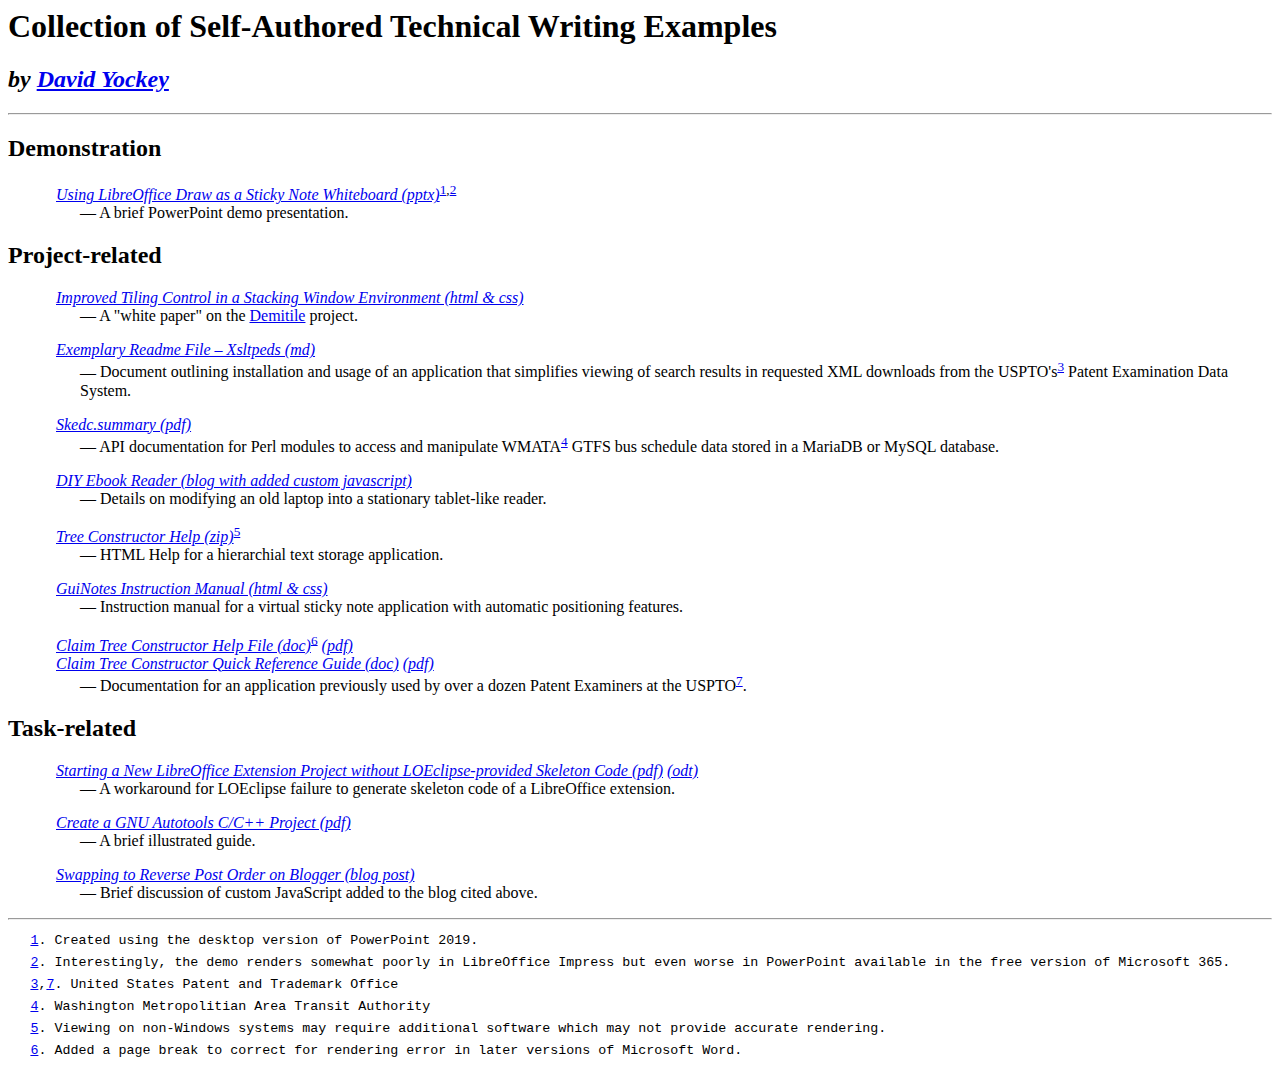
==== techwriting.html @ 483ca903 "Rename technical writing page to be easier to remember" ====
<html>
    <head>
        <title>Collection of Self-Authored Technical Writing Examples</title>
        <style>
            #author     { font-style:italic }
            
            h3          { margin-bottom:0em; display:none;}
            
            .cites      { margin-left:1.5em; }
            dl          { margin-left:1.5em; margin-top:0.25em; }
            dt          { display:inline; margin-left:0; }
            dd          { margin-left:1.5em; }
            dd:before   { content:" — "; }
            
            #footnotes li { font-family:monospace, monospace; margin-left:-2.5ex; margin-bottom:1ex; list-style-type:none; }
            sup           { font-style:normal; }
        </style>
    </head>
    <body>
        <h1>Collection of Self-Authored Technical Writing Examples</h1>
        <h2 id='author'>by <a href="https://github.com/dfyockey" target='_blank'>David Yockey</a></h2>
        <hr />
        
        <h2>Demonstration</h2>
        
        <div class='cites'>
        
            <h3>PowerPoint</h3>
            <dl>
                <dt><cite>
                    <a href="https://github.com/dfyockey/dfyockey.github.io/raw/main/demo/Using_LibreOffice_Draw_as_a_Sticky_Note_Whiteboard.pptx" target='_blank'>Using LibreOffice Draw as a Sticky Note Whiteboard (pptx)</a><sup><a href='#footnote_1' id='back_1'>1</a>,<a href='#footnote_2' id='back_2'>2</a></sup>
                </cite></dt>
                <dd>
                    A brief PowerPoint demo presentation.
                </dd>
            </dl>
            
        </div>
        
        <h2>Project-related</h2>
        
        <div class='cites'>
            
            <h3>Demitile</h3>
            <dl>
                <dt><cite><a href="https://dfyockey.github.io/demitile" target='_blank'>Improved Tiling Control in a Stacking Window Environment (html &amp; css)</a></cite></dt>
                <dd>A "white paper" on the <a href="https://github.com/dfyockey/demitile" target='_blank'>Demitile</a> project.</dd>
            </dl>
            
            <h3>Xsltpeds</h3>
            <dl>
                <dt><cite>
                    <a href="https://github.com/dfyockey/xsltpeds/blob/df4d2403997929c842ce70a3479a8a061a2396ec/README.md" target='_blank'>Exemplary Readme File – Xsltpeds (md)</a>
                </cite></dt>
                <dd>
                    Document outlining installation and usage of an application that simplifies viewing of search results in requested XML downloads from the USPTO's<sup><a href='#footnote_3' id='back_3'>3</a></sup> Patent Examination Data System.
                </dd>
            </dl>
            
            <h3>Bus Schedule Generation</h3>
            <dl>
                <dt><cite><a href="https://github.com/dfyockey/dfyockey.github.io/raw/main/documentation/Skedc.summary.pdf" target='_blank'>Skedc.summary (pdf)</a></cite></dt>
                <dd>API documentation for Perl modules to access and manipulate WMATA<sup><a href='#footnote_4' id='back_4'>4</a></sup> GTFS bus schedule data stored in a MariaDB or MySQL database.</dd>
            </dl>
            
            <h3>Laptop Modification</h3>
            <dl>
                <dt><cite><a href="https://diyreader.blogspot.com/" target='_blank'>DIY Ebook Reader (blog with added custom javascript)</a></cite></dt>
                <dd>Details on modifying an old laptop into a stationary tablet-like reader.</dd>
            </dl>
            
            <h3>HTML Help</h3>
            <dl>
                <dt><cite><a href="https://github.com/dfyockey/dfyockey.github.io/raw/main/documentation/TreeConstructorHTMLHelp.zip">Tree Constructor Help (zip)</a></a><sup><a href='#footnote_5' id='back_5'>5</a></sup></cite></dt>
                <dd>HTML Help for a hierarchial text storage application.</dd>
            </dl>
            
            <h3>GuiNotes</h3>
            <dl>
                <dt><cite><a href="https://dfyockey.github.io/documentation/guinotes/GuiNotesManual.html" target='_blank'>GuiNotes Instruction Manual (html &amp; css)</a></cite></dt>
                <dd>Instruction manual for a virtual sticky note application with automatic positioning features.</dd>
            </dl>
            
            <h3>CTC</h3>
            <dl>
                <dt><cite>
                    <a href="https://github.com/dfyockey/dfyockey.github.io/raw/main/documentation/CTC/Claim_Tree_Constructor.doc">Claim Tree Constructor Help File (doc)</a><sup><a href='#footnote_6' id='back_6'>6</a></sup>
                    <a href="https://github.com/dfyockey/dfyockey.github.io/raw/main/documentation/CTC/Claim_Tree_Constructor.pdf">(pdf)</a>
                </cite></dt><br />
                <dt><cite>
                    <a href="https://github.com/dfyockey/dfyockey.github.io/raw/main/documentation/CTC/CTC_Quick_Reference_Guide.doc">Claim Tree Constructor Quick Reference Guide (doc)</a>
                    <a href="https://github.com/dfyockey/dfyockey.github.io/raw/main/documentation/CTC/CTC_Quick_Reference_Guide.pdf">(pdf)</a>
                </cite></dt>
                <dd>Documentation for an application previously used by over a dozen Patent Examiners at the USPTO<sup><a href='#footnote_3' id='back_7'>7</a></sup>.</dd>
        </div>
        
        <h2>Task-related</h2>
        
        <div class='cites'>
            
            <h3>Using LOEclipse</h3>
            <dl>
                <dt><cite><a href="https://github.com/dfyockey/dfyockey.github.io/raw/main/howto/New_Extension_Project_Instructions_-_LOEclipse_Framework_Base.pdf" target='_blank'>Starting a New LibreOffice Extension Project without LOEclipse-provided Skeleton Code (pdf)</a> <a href="https://github.com/dfyockey/dfyockey.github.io/raw/main/howto/New_Extension_Project_Instructions_-_LOEclipse_Framework_Base.odt">(odt)</a></cite></dt>
                <dd>A workaround for LOEclipse failure to generate skeleton code of a LibreOffice extension.</dd>
            </dl>
            
            <h3>Autotools &amp; C/C++</h3>
            <dl>
                <dt><cite><a href="https://github.com/dfyockey/dfyockey.github.io/raw/main/howto/Create_a_GNU_Autotools_C_C%2B%2B_Project.pdf" target='_blank'>Create a GNU Autotools C/C++ Project (pdf)</a></cite></dt>
                <dd>A brief illustrated guide.</dd>
            </dl>
            
            <h3>Post Reversal Script</h3>
            <dl>
                <dt><cite><a href="https://techsquirrels.blogspot.com/2012/04/swapping-to-reverse-post-order-on.html" target='_blank'>Swapping to Reverse Post Order on Blogger (blog post)</a></cite></dt>
                <dd>Brief discussion of custom JavaScript added to the blog cited above.</dd>
            </dl>
            
        </div>
        
        <hr />
        
        <footer>
            <small>
                <ol id='footnotes'>
                    <li id='footnote_1'><a href='#back_1'>1</a>. Created using the desktop version of PowerPoint 2019.</li>
                    <li id='footnote_2'><a href='#back_2'>2</a>. Interestingly, the demo renders somewhat poorly in LibreOffice Impress but even worse in PowerPoint available in the free version of Microsoft 365.<li>
                    <li id='footnote_3'><a href='#back_3'>3</a>,<a href='#back_7'>7</a>. United States Patent and Trademark Office</li>
                    <li id='footnote_4'><a href='#back_4'>4</a>. Washington Metropolitian Area Transit Authority</li>
                    <li id='footnote_5'><a href='#back_5'>5</a>. Viewing on non-Windows systems may require additional software which may not provide accurate rendering.
                    <li id='footnote_6'><a href='#back_6'>6</a>. Added a page break to correct for rendering error in later versions of Microsoft Word.</li>
                </ol>
            </small>
        </footer>
        
    </body>
</html>
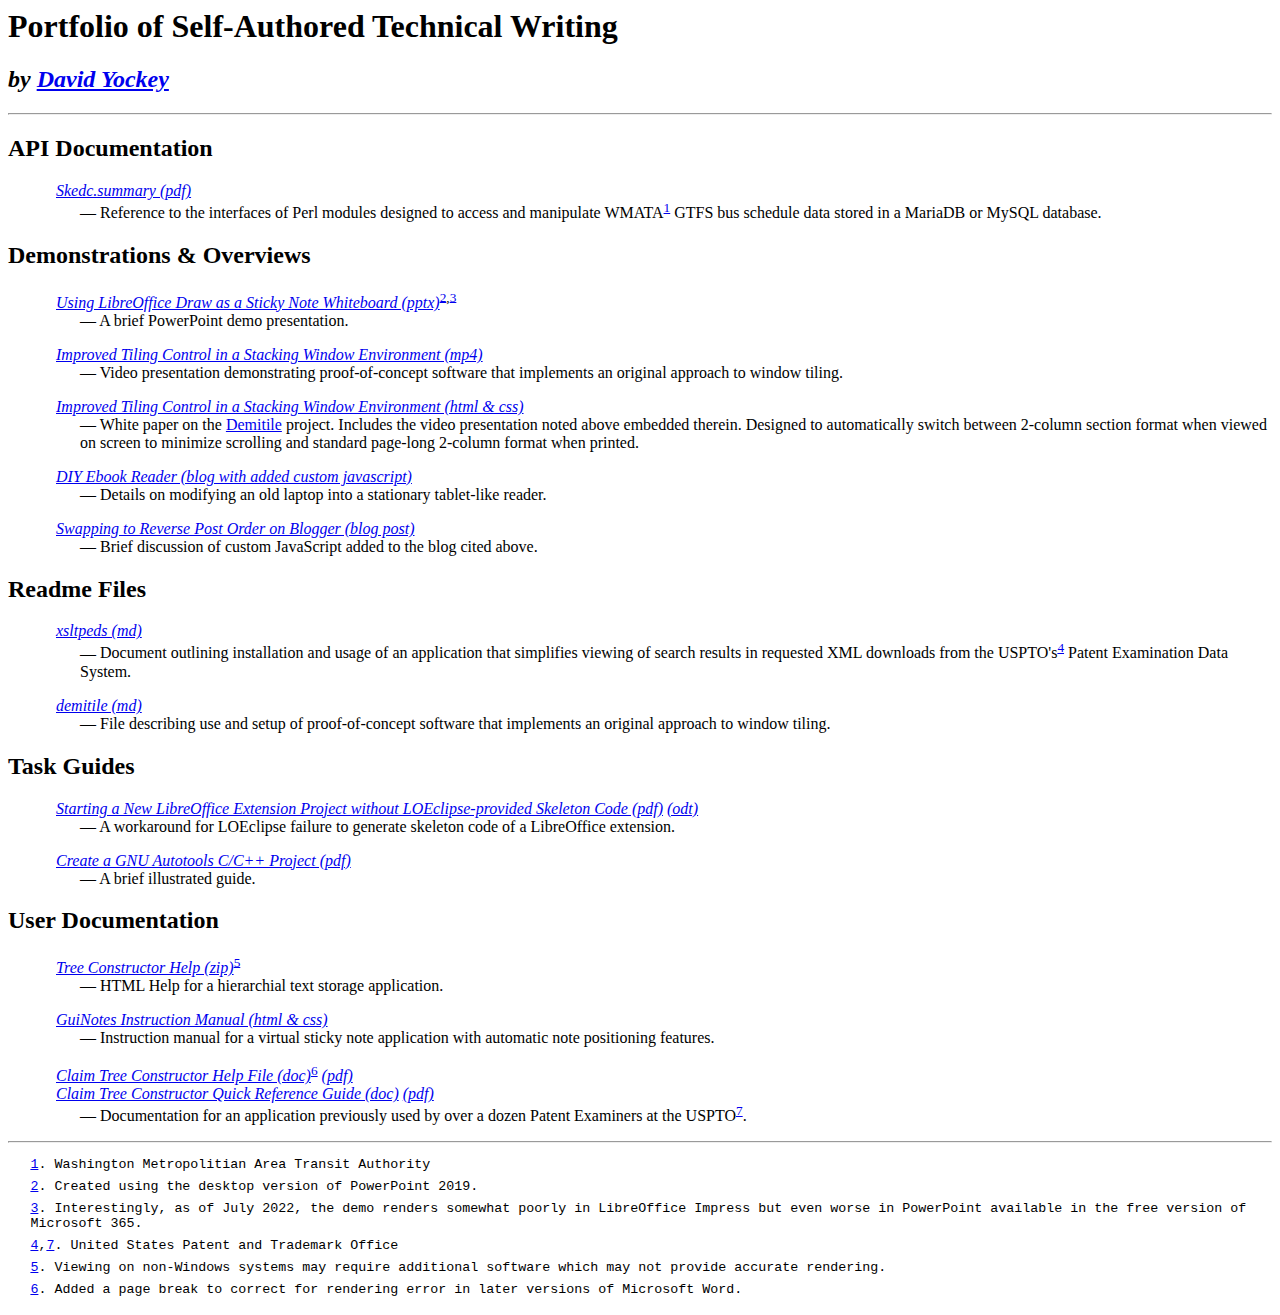
==== commit 2fd02080: "Improved techwriting title, org, and descriptions." ====
--- a/techwriting.html
+++ b/techwriting.html
@@ -1,137 +1,182 @@
 <html>
-    <head>
-        <title>Collection of Self-Authored Technical Writing Examples</title>
-        <style>
-            #author     { font-style:italic }
+	<head>
+		<title>Technical Writing Portfolio | David Yockey</title>
+		<style>
+			#author     { font-style:italic }
+			
+			.cites      { margin-left:1.5em; }
+			dl          { margin-left:1.5em; margin-top:0.25em; }
+			dt          { display:inline; margin-left:0; }
+			dd          { margin-left:1.5em; }
+			dd:before   { content:" — "; }
+			
+            /* Why 'monospace, monospace'? See https://stackoverflow.com/questions/38781089/font-family-monospace-monospace */
+			#footnotes li { font-family:monospace, monospace; margin-left:-2.5ex; margin-bottom:1ex; list-style-type:none; }
+			sup           { font-style:normal; }
+		</style>
+	</head>
+	<body>
+		<h1>Portfolio of Self-Authored Technical Writing</h1>
+		<h2 id='author'>by <a href="https://github.com/dfyockey" target='_blank'>David Yockey</a></h2>
+		<hr />
+        
+        
+		<h2>API Documentation</h2>
+		<div class='cites'>
             
-            h3          { margin-bottom:0em; display:none;}
+			<dl>
+				<dt><cite>
+                    <a href="https://github.com/dfyockey/dfyockey.github.io/raw/main/documentation/Skedc.summary.pdf" target='_blank'>Skedc.summary (pdf)</a>
+                </cite></dt>
+				<dd>
+                    Reference to the interfaces of Perl modules designed to access and manipulate WMATA<sup><a href='#footnote_1' id='back_1'>1</a></sup> GTFS bus schedule data stored in a MariaDB or MySQL database.
+                </dd>
+			</dl>
             
-            .cites      { margin-left:1.5em; }
-            dl          { margin-left:1.5em; margin-top:0.25em; }
-            dt          { display:inline; margin-left:0; }
-            dd          { margin-left:1.5em; }
-            dd:before   { content:" — "; }
+		</div>
+		
+        
+		<h2>Demonstrations & Overviews</h2>
+		<div class='cites'>
+		
+			<dl>
+				<dt><cite>
+					<a href="https://github.com/dfyockey/dfyockey.github.io/raw/main/demo/Using_LibreOffice_Draw_as_a_Sticky_Note_Whiteboard.pptx" target='_blank'>Using LibreOffice Draw as a Sticky Note Whiteboard (pptx)</a><sup><a href='#footnote_2' id='back_2'>2</a>,<a href='#footnote_3' id='back_3'>3</a></sup>
+				</cite></dt>
+				<dd>
+					A brief PowerPoint demo presentation.
+				</dd>
+			</dl>
             
-            #footnotes li { font-family:monospace, monospace; margin-left:-2.5ex; margin-bottom:1ex; list-style-type:none; }
-            sup           { font-style:normal; }
-        </style>
-    </head>
-    <body>
-        <h1>Collection of Self-Authored Technical Writing Examples</h1>
-        <h2 id='author'>by <a href="https://github.com/dfyockey" target='_blank'>David Yockey</a></h2>
-        <hr />
+            <dl>
+				<dt><cite>
+                    <a href="https://vimeo.com/571750861" target='_blank'>Improved Tiling Control in a Stacking Window Environment (mp4)</a>
+                </cite></dt>
+				<dd>
+                    Video presentation demonstrating proof-of-concept software that implements an original approach to window tiling.
+                </dd>
+			</dl>
+            
+            <dl>
+				<dt><cite>
+                    <a href="https://dfyockey.github.io/demitile" target='_blank'>Improved Tiling Control in a Stacking Window Environment (html &amp; css)</a>
+                </cite></dt>
+				<dd>
+                    White paper on the <a href="https://github.com/dfyockey/demitile" target='_blank'>Demitile</a> project. Includes the video presentation noted above embedded therein. Designed to automatically switch between 2-column section format when viewed on screen to minimize scrolling and standard page-long 2-column format when printed.
+                </dd>
+			</dl>
+            
+			<dl>
+				<dt><cite>
+                    <a href="https://diyreader.blogspot.com/" target='_blank'>DIY Ebook Reader (blog with added custom javascript)</a>
+                </cite></dt>
+				<dd>
+                    Details on modifying an old laptop into a stationary tablet-like reader.
+                </dd>
+			</dl>
+            
+            <dl>
+				<dt><cite>
+                    <a href="https://techsquirrels.blogspot.com/2012/04/swapping-to-reverse-post-order-on.html" target='_blank'>Swapping to Reverse Post Order on Blogger (blog post)</a>
+                </cite></dt>
+				<dd>
+                    Brief discussion of custom JavaScript added to the blog cited above.
+                </dd>
+			</dl>
+			
+		</div>
+		
         
-        <h2>Demonstration</h2>
+        <h2>Readme Files</h2>
+				
+		<div class='cites'>
+            
+			<dl>
+				<dt><cite>
+					<a href="https://github.com/dfyockey/xsltpeds/blob/df4d2403997929c842ce70a3479a8a061a2396ec/README.md" target='_blank'>xsltpeds (md)</a>
+				</cite></dt>
+				<dd>
+					Document outlining installation and usage of an application that simplifies viewing of search results in requested XML downloads from the USPTO's<sup><a href='#footnote_4' id='back_4'>4</a></sup> Patent Examination Data System.
+				</dd>
+			</dl>
+			
+			<dl>
+				<dt><cite>
+                    <a href="https://github.com/dfyockey/demitile/blob/b4c9ea2174a5d8b4bc5cb40346c868e9dc1c1def/README.md" target='_blank'>demitile (md)</a>
+                </cite></dt>
+				<dd>
+                    File describing use and setup of proof-of-concept software that implements an original approach to window tiling.
+                </dd>
+			</dl>
         
+        </div>
+
+		<h2>Task Guides</h2>
+		
+		<div class='cites'>
+			
+			<dl>
+				<dt><cite><a href="https://github.com/dfyockey/dfyockey.github.io/raw/main/howto/New_Extension_Project_Instructions_-_LOEclipse_Framework_Base.pdf" target='_blank'>Starting a New LibreOffice Extension Project without LOEclipse-provided Skeleton Code (pdf)</a> <a href="https://github.com/dfyockey/dfyockey.github.io/raw/main/howto/New_Extension_Project_Instructions_-_LOEclipse_Framework_Base.odt">(odt)</a></cite></dt>
+				<dd>A workaround for LOEclipse failure to generate skeleton code of a LibreOffice extension.</dd>
+			</dl>
+			
+			<dl>
+				<dt><cite><a href="https://github.com/dfyockey/dfyockey.github.io/raw/main/howto/Create_a_GNU_Autotools_C_C%2B%2B_Project.pdf" target='_blank'>Create a GNU Autotools C/C++ Project (pdf)</a></cite></dt>
+				<dd>A brief illustrated guide.</dd>
+			</dl>
+
+			
+		</div>
+
+        <h2>User Documentation</h2>
         <div class='cites'>
-        
-            <h3>PowerPoint</h3>
-            <dl>
-                <dt><cite>
-                    <a href="https://github.com/dfyockey/dfyockey.github.io/raw/main/demo/Using_LibreOffice_Draw_as_a_Sticky_Note_Whiteboard.pptx" target='_blank'>Using LibreOffice Draw as a Sticky Note Whiteboard (pptx)</a><sup><a href='#footnote_1' id='back_1'>1</a>,<a href='#footnote_2' id='back_2'>2</a></sup>
+			
+			<dl>
+				<dt><cite>
+                    <a href="https://github.com/dfyockey/dfyockey.github.io/raw/main/documentation/TreeConstructorHTMLHelp.zip">Tree Constructor Help (zip)</a></a><sup><a href='#footnote_5' id='back_5'>5</a></sup>
                 </cite></dt>
-                <dd>
-                    A brief PowerPoint demo presentation.
+				<dd>
+                    HTML Help for a hierarchial text storage application.
                 </dd>
-            </dl>
-            
-        </div>
-        
-        <h2>Project-related</h2>
-        
-        <div class='cites'>
-            
-            <h3>Demitile</h3>
-            <dl>
-                <dt><cite><a href="https://dfyockey.github.io/demitile" target='_blank'>Improved Tiling Control in a Stacking Window Environment (html &amp; css)</a></cite></dt>
-                <dd>A "white paper" on the <a href="https://github.com/dfyockey/demitile" target='_blank'>Demitile</a> project.</dd>
-            </dl>
-            
-            <h3>Xsltpeds</h3>
-            <dl>
-                <dt><cite>
-                    <a href="https://github.com/dfyockey/xsltpeds/blob/df4d2403997929c842ce70a3479a8a061a2396ec/README.md" target='_blank'>Exemplary Readme File – Xsltpeds (md)</a>
+			</dl>
+			
+			<dl>
+				<dt><cite>
+                    <a href="https://dfyockey.github.io/documentation/guinotes/GuiNotesManual.html" target='_blank'>GuiNotes Instruction Manual (html &amp; css)</a>
                 </cite></dt>
-                <dd>
-                    Document outlining installation and usage of an application that simplifies viewing of search results in requested XML downloads from the USPTO's<sup><a href='#footnote_3' id='back_3'>3</a></sup> Patent Examination Data System.
+				<dd>
+                    Instruction manual for a virtual sticky note application with automatic note positioning features.
                 </dd>
-            </dl>
-            
-            <h3>Bus Schedule Generation</h3>
-            <dl>
-                <dt><cite><a href="https://github.com/dfyockey/dfyockey.github.io/raw/main/documentation/Skedc.summary.pdf" target='_blank'>Skedc.summary (pdf)</a></cite></dt>
-                <dd>API documentation for Perl modules to access and manipulate WMATA<sup><a href='#footnote_4' id='back_4'>4</a></sup> GTFS bus schedule data stored in a MariaDB or MySQL database.</dd>
-            </dl>
-            
-            <h3>Laptop Modification</h3>
-            <dl>
-                <dt><cite><a href="https://diyreader.blogspot.com/" target='_blank'>DIY Ebook Reader (blog with added custom javascript)</a></cite></dt>
-                <dd>Details on modifying an old laptop into a stationary tablet-like reader.</dd>
-            </dl>
-            
-            <h3>HTML Help</h3>
-            <dl>
-                <dt><cite><a href="https://github.com/dfyockey/dfyockey.github.io/raw/main/documentation/TreeConstructorHTMLHelp.zip">Tree Constructor Help (zip)</a></a><sup><a href='#footnote_5' id='back_5'>5</a></sup></cite></dt>
-                <dd>HTML Help for a hierarchial text storage application.</dd>
-            </dl>
-            
-            <h3>GuiNotes</h3>
-            <dl>
-                <dt><cite><a href="https://dfyockey.github.io/documentation/guinotes/GuiNotesManual.html" target='_blank'>GuiNotes Instruction Manual (html &amp; css)</a></cite></dt>
-                <dd>Instruction manual for a virtual sticky note application with automatic positioning features.</dd>
-            </dl>
-            
-            <h3>CTC</h3>
-            <dl>
-                <dt><cite>
-                    <a href="https://github.com/dfyockey/dfyockey.github.io/raw/main/documentation/CTC/Claim_Tree_Constructor.doc">Claim Tree Constructor Help File (doc)</a><sup><a href='#footnote_6' id='back_6'>6</a></sup>
-                    <a href="https://github.com/dfyockey/dfyockey.github.io/raw/main/documentation/CTC/Claim_Tree_Constructor.pdf">(pdf)</a>
-                </cite></dt><br />
-                <dt><cite>
-                    <a href="https://github.com/dfyockey/dfyockey.github.io/raw/main/documentation/CTC/CTC_Quick_Reference_Guide.doc">Claim Tree Constructor Quick Reference Guide (doc)</a>
-                    <a href="https://github.com/dfyockey/dfyockey.github.io/raw/main/documentation/CTC/CTC_Quick_Reference_Guide.pdf">(pdf)</a>
-                </cite></dt>
-                <dd>Documentation for an application previously used by over a dozen Patent Examiners at the USPTO<sup><a href='#footnote_3' id='back_7'>7</a></sup>.</dd>
-        </div>
-        
-        <h2>Task-related</h2>
-        
-        <div class='cites'>
-            
-            <h3>Using LOEclipse</h3>
-            <dl>
-                <dt><cite><a href="https://github.com/dfyockey/dfyockey.github.io/raw/main/howto/New_Extension_Project_Instructions_-_LOEclipse_Framework_Base.pdf" target='_blank'>Starting a New LibreOffice Extension Project without LOEclipse-provided Skeleton Code (pdf)</a> <a href="https://github.com/dfyockey/dfyockey.github.io/raw/main/howto/New_Extension_Project_Instructions_-_LOEclipse_Framework_Base.odt">(odt)</a></cite></dt>
-                <dd>A workaround for LOEclipse failure to generate skeleton code of a LibreOffice extension.</dd>
-            </dl>
-            
-            <h3>Autotools &amp; C/C++</h3>
-            <dl>
-                <dt><cite><a href="https://github.com/dfyockey/dfyockey.github.io/raw/main/howto/Create_a_GNU_Autotools_C_C%2B%2B_Project.pdf" target='_blank'>Create a GNU Autotools C/C++ Project (pdf)</a></cite></dt>
-                <dd>A brief illustrated guide.</dd>
-            </dl>
-            
-            <h3>Post Reversal Script</h3>
-            <dl>
-                <dt><cite><a href="https://techsquirrels.blogspot.com/2012/04/swapping-to-reverse-post-order-on.html" target='_blank'>Swapping to Reverse Post Order on Blogger (blog post)</a></cite></dt>
-                <dd>Brief discussion of custom JavaScript added to the blog cited above.</dd>
-            </dl>
-            
-        </div>
-        
-        <hr />
-        
-        <footer>
-            <small>
-                <ol id='footnotes'>
-                    <li id='footnote_1'><a href='#back_1'>1</a>. Created using the desktop version of PowerPoint 2019.</li>
-                    <li id='footnote_2'><a href='#back_2'>2</a>. Interestingly, the demo renders somewhat poorly in LibreOffice Impress but even worse in PowerPoint available in the free version of Microsoft 365.<li>
-                    <li id='footnote_3'><a href='#back_3'>3</a>,<a href='#back_7'>7</a>. United States Patent and Trademark Office</li>
-                    <li id='footnote_4'><a href='#back_4'>4</a>. Washington Metropolitian Area Transit Authority</li>
-                    <li id='footnote_5'><a href='#back_5'>5</a>. Viewing on non-Windows systems may require additional software which may not provide accurate rendering.
-                    <li id='footnote_6'><a href='#back_6'>6</a>. Added a page break to correct for rendering error in later versions of Microsoft Word.</li>
-                </ol>
-            </small>
-        </footer>
-        
-    </body>
+			</dl>
+			
+			<dl>
+				<dt><cite>
+					<a href="https://github.com/dfyockey/dfyockey.github.io/raw/main/documentation/CTC/Claim_Tree_Constructor.doc">Claim Tree Constructor Help File (doc)</a><sup><a href='#footnote_6' id='back_6'>6</a></sup>
+					<a href="https://github.com/dfyockey/dfyockey.github.io/raw/main/documentation/CTC/Claim_Tree_Constructor.pdf">(pdf)</a>
+				</cite></dt><br />
+				<dt><cite>
+					<a href="https://github.com/dfyockey/dfyockey.github.io/raw/main/documentation/CTC/CTC_Quick_Reference_Guide.doc">Claim Tree Constructor Quick Reference Guide (doc)</a>
+					<a href="https://github.com/dfyockey/dfyockey.github.io/raw/main/documentation/CTC/CTC_Quick_Reference_Guide.pdf">(pdf)</a>
+				</cite></dt>
+				<dd>
+                    Documentation for an application previously used by over a dozen Patent Examiners at the USPTO<sup><a href='#footnote_3' id='back_7'>7</a></sup>.
+                </dd>
+		</div>
+		
+		<hr />
+		
+		<footer>
+			<small>
+				<ol id='footnotes'>
+					<li id='footnote_1'><a href='#back_1'>1</a>. Washington Metropolitian Area Transit Authority</li>
+					<li id='footnote_2'><a href='#back_2'>2</a>. Created using the desktop version of PowerPoint 2019.</li>
+					<li id='footnote_3'><a href='#back_3'>3</a>. Interestingly, as of July 2022, the demo renders somewhat poorly in LibreOffice Impress but even worse in PowerPoint available in the free version of Microsoft 365.<li>
+					<li id='footnote_4'><a href='#back_4'>4</a>,<a href='#back_7'>7</a>. United States Patent and Trademark Office</li>
+					<li id='footnote_5'><a href='#back_5'>5</a>. Viewing on non-Windows systems may require additional software which may not provide accurate rendering.
+					<li id='footnote_6'><a href='#back_6'>6</a>. Added a page break to correct for rendering error in later versions of Microsoft Word.</li>
+				</ol>
+			</small>
+		</footer>
+		
+	</body>
 </html>
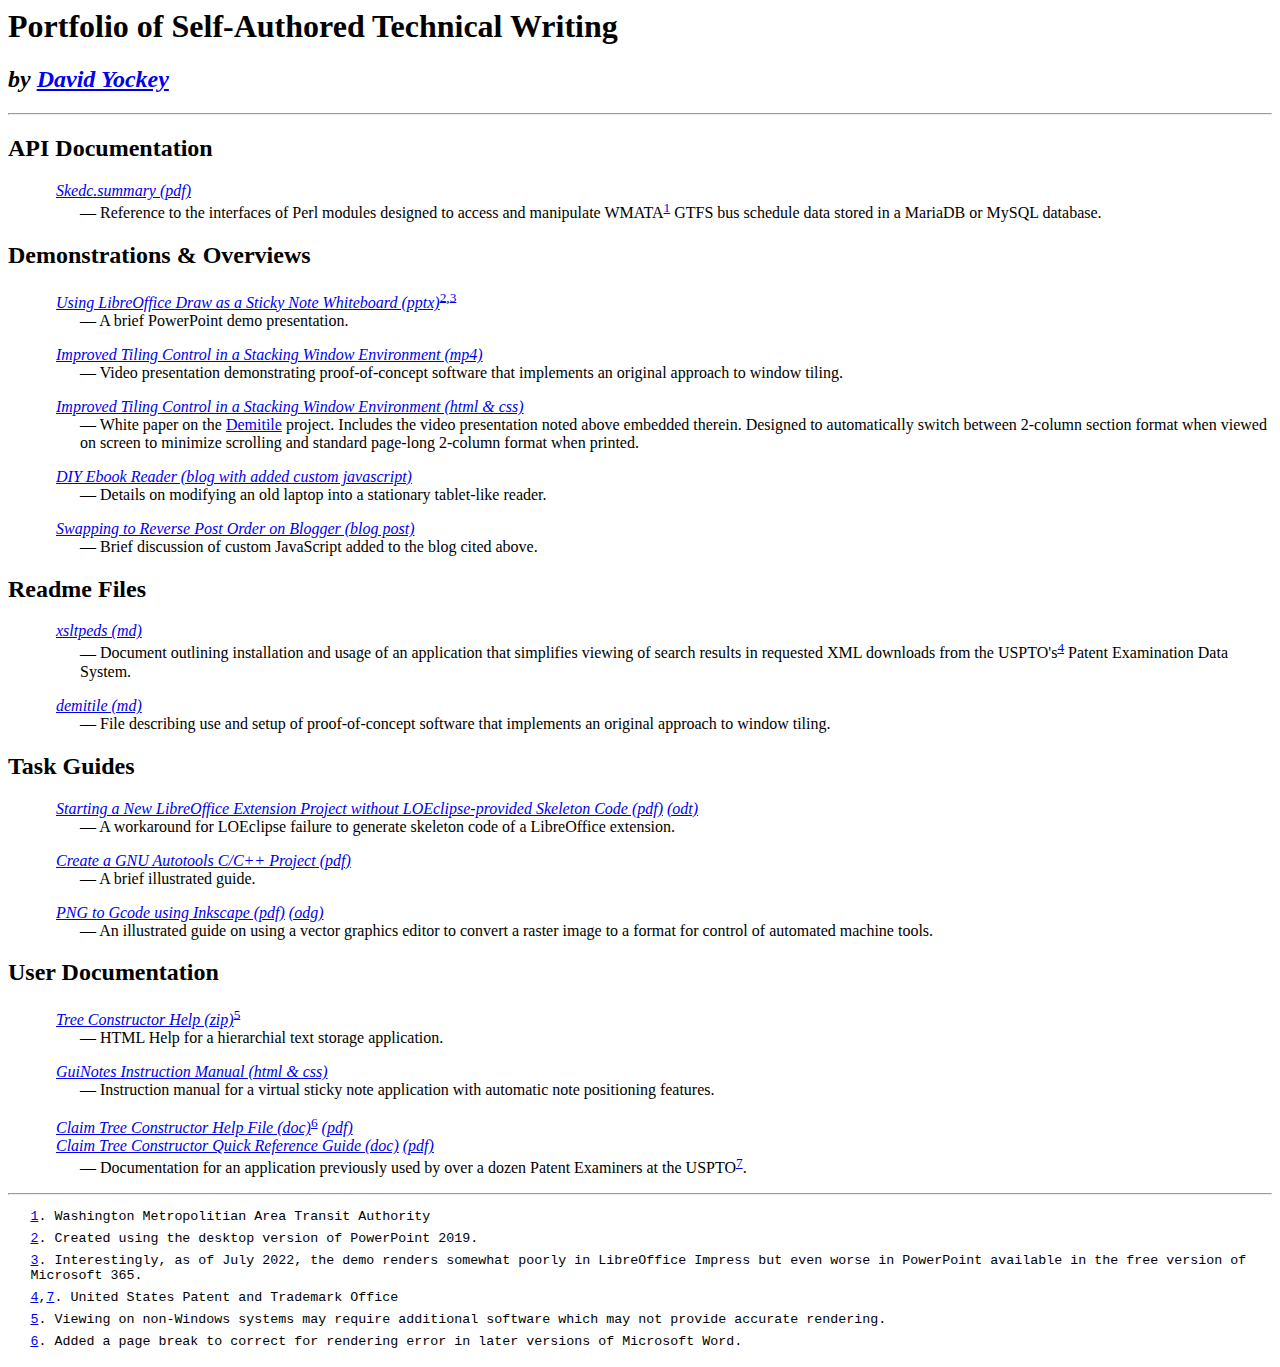
==== commit 36ac660d: "Add another document to the portfolio" ====
--- a/techwriting.html
+++ b/techwriting.html
@@ -116,13 +116,30 @@
 		<div class='cites'>
 			
 			<dl>
-				<dt><cite><a href="https://github.com/dfyockey/dfyockey.github.io/raw/main/howto/New_Extension_Project_Instructions_-_LOEclipse_Framework_Base.pdf" target='_blank'>Starting a New LibreOffice Extension Project without LOEclipse-provided Skeleton Code (pdf)</a> <a href="https://github.com/dfyockey/dfyockey.github.io/raw/main/howto/New_Extension_Project_Instructions_-_LOEclipse_Framework_Base.odt">(odt)</a></cite></dt>
-				<dd>A workaround for LOEclipse failure to generate skeleton code of a LibreOffice extension.</dd>
+				<dt><cite>
+                    <a href="https://github.com/dfyockey/dfyockey.github.io/raw/main/howto/New_Extension_Project_Instructions_-_LOEclipse_Framework_Base.pdf" target='_blank'>Starting a New LibreOffice Extension Project without LOEclipse-provided Skeleton Code (pdf)</a> <a href="https://github.com/dfyockey/dfyockey.github.io/raw/main/howto/New_Extension_Project_Instructions_-_LOEclipse_Framework_Base.odt">(odt)</a>
+                </cite></dt>
+				<dd>
+                    A workaround for LOEclipse failure to generate skeleton code of a LibreOffice extension.
+                </dd>
 			</dl>
 			
 			<dl>
-				<dt><cite><a href="https://github.com/dfyockey/dfyockey.github.io/raw/main/howto/Create_a_GNU_Autotools_C_C%2B%2B_Project.pdf" target='_blank'>Create a GNU Autotools C/C++ Project (pdf)</a></cite></dt>
-				<dd>A brief illustrated guide.</dd>
+				<dt><cite>
+                    <a href="https://github.com/dfyockey/dfyockey.github.io/raw/main/howto/Create_a_GNU_Autotools_C_C%2B%2B_Project.pdf" target='_blank'>Create a GNU Autotools C/C++ Project (pdf)</a>
+                </cite></dt>
+				<dd>
+                    A brief illustrated guide.
+                </dd>
+			</dl>
+            
+            <dl>
+				<dt><cite>
+                    <a href="https://github.com/dfyockey/dfyockey.github.io/raw/main/howto/PNG_to_Gcode_using_Inkscape.pdf" target='_blank'>PNG to Gcode using Inkscape (pdf)</a> <a href="https://github.com/dfyockey/dfyockey.github.io/raw/main/howto/PNG_to_Gcode_using_Inkscape.odg" target='_blank'>(odg)</a>
+                </cite></dt>
+				<dd>
+                    An illustrated guide on using a vector graphics editor to convert a raster image to a format for control of automated machine tools.
+                </dd>
 			</dl>
 
 			
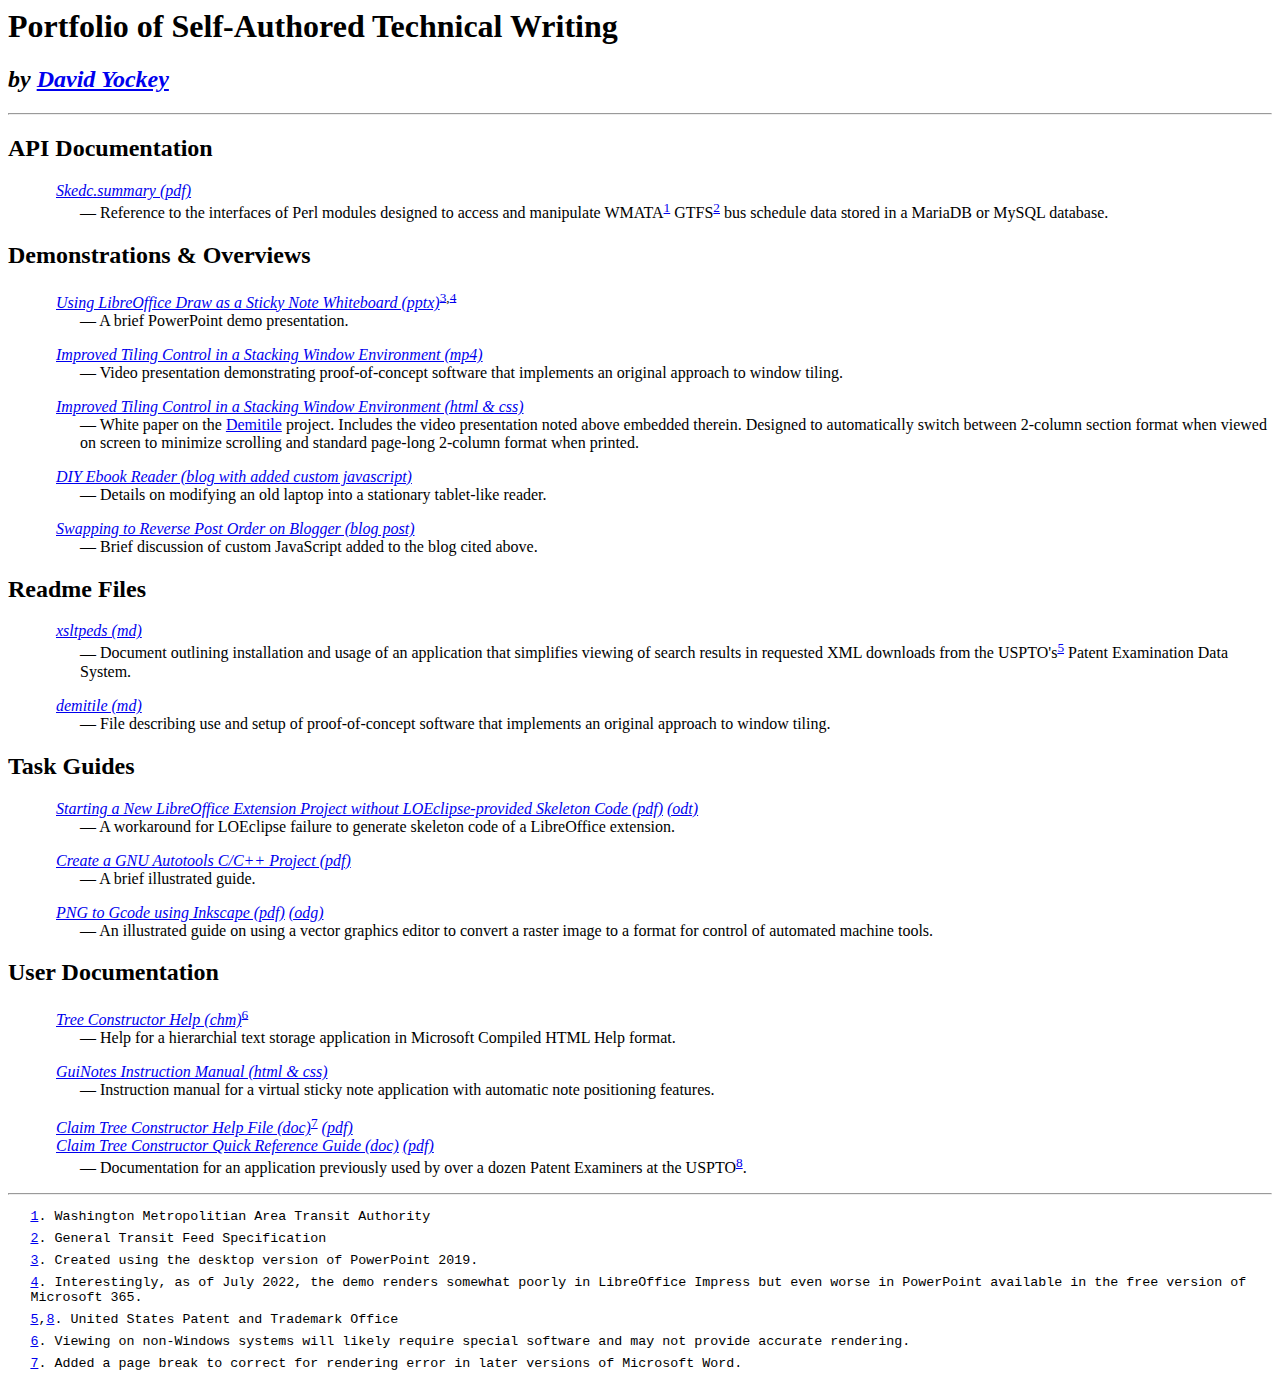
==== commit 414aa855: "Add footnote and fix Tree Constructor help file" ====
--- a/techwriting.html
+++ b/techwriting.html
@@ -29,7 +29,7 @@
                     <a href="https://github.com/dfyockey/dfyockey.github.io/raw/main/documentation/Skedc.summary.pdf" target='_blank'>Skedc.summary (pdf)</a>
                 </cite></dt>
 				<dd>
-                    Reference to the interfaces of Perl modules designed to access and manipulate WMATA<sup><a href='#footnote_1' id='back_1'>1</a></sup> GTFS bus schedule data stored in a MariaDB or MySQL database.
+                    Reference to the interfaces of Perl modules designed to access and manipulate WMATA<sup><a href='#footnote_1' id='back_1'>1</a></sup> GTFS<sup><a href='#footnote_2' id='back_2'>2</a></sup> bus schedule data stored in a MariaDB or MySQL database.
                 </dd>
 			</dl>
             
@@ -41,7 +41,7 @@
 		
 			<dl>
 				<dt><cite>
-					<a href="https://github.com/dfyockey/dfyockey.github.io/raw/main/demo/Using_LibreOffice_Draw_as_a_Sticky_Note_Whiteboard.pptx" target='_blank'>Using LibreOffice Draw as a Sticky Note Whiteboard (pptx)</a><sup><a href='#footnote_2' id='back_2'>2</a>,<a href='#footnote_3' id='back_3'>3</a></sup>
+					<a href="https://github.com/dfyockey/dfyockey.github.io/raw/main/demo/Using_LibreOffice_Draw_as_a_Sticky_Note_Whiteboard.pptx" target='_blank'>Using LibreOffice Draw as a Sticky Note Whiteboard (pptx)</a><sup><a href='#footnote_3' id='back_3'>3</a>,<a href='#footnote_4' id='back_4'>4</a></sup>
 				</cite></dt>
 				<dd>
 					A brief PowerPoint demo presentation.
@@ -96,7 +96,7 @@
 					<a href="https://github.com/dfyockey/xsltpeds/blob/df4d2403997929c842ce70a3479a8a061a2396ec/README.md" target='_blank'>xsltpeds (md)</a>
 				</cite></dt>
 				<dd>
-					Document outlining installation and usage of an application that simplifies viewing of search results in requested XML downloads from the USPTO's<sup><a href='#footnote_4' id='back_4'>4</a></sup> Patent Examination Data System.
+					Document outlining installation and usage of an application that simplifies viewing of search results in requested XML downloads from the USPTO's<sup><a href='#footnote_5,8' id='back_5'>5</a></sup> Patent Examination Data System.
 				</dd>
 			</dl>
 			
@@ -150,10 +150,10 @@
 			
 			<dl>
 				<dt><cite>
-                    <a href="https://github.com/dfyockey/dfyockey.github.io/raw/main/documentation/TreeConstructorHTMLHelp.zip">Tree Constructor Help (zip)</a></a><sup><a href='#footnote_5' id='back_5'>5</a></sup>
-                </cite></dt>
-				<dd>
-                    HTML Help for a hierarchial text storage application.
+                    <a href="https://github.com/dfyockey/dfyockey.github.io/raw/main/documentation/TreeConstructor.chm">Tree Constructor Help (chm)</a></a><sup><a href='#footnote_6' id='back_6'>6</a></sup>
+                </cite></dt>
+				<dd>
+                    Help for a hierarchial text storage application in Microsoft Compiled HTML Help format.
                 </dd>
 			</dl>
 			
@@ -168,7 +168,7 @@
 			
 			<dl>
 				<dt><cite>
-					<a href="https://github.com/dfyockey/dfyockey.github.io/raw/main/documentation/CTC/Claim_Tree_Constructor.doc">Claim Tree Constructor Help File (doc)</a><sup><a href='#footnote_6' id='back_6'>6</a></sup>
+					<a href="https://github.com/dfyockey/dfyockey.github.io/raw/main/documentation/CTC/Claim_Tree_Constructor.doc">Claim Tree Constructor Help File (doc)</a><sup><a href='#footnote_7' id='back_7'>7</a></sup>
 					<a href="https://github.com/dfyockey/dfyockey.github.io/raw/main/documentation/CTC/Claim_Tree_Constructor.pdf">(pdf)</a>
 				</cite></dt><br />
 				<dt><cite>
@@ -176,7 +176,7 @@
 					<a href="https://github.com/dfyockey/dfyockey.github.io/raw/main/documentation/CTC/CTC_Quick_Reference_Guide.pdf">(pdf)</a>
 				</cite></dt>
 				<dd>
-                    Documentation for an application previously used by over a dozen Patent Examiners at the USPTO<sup><a href='#footnote_3' id='back_7'>7</a></sup>.
+                    Documentation for an application previously used by over a dozen Patent Examiners at the USPTO<sup><a href='#footnote_5,8' id='back_8'>8</a></sup>.
                 </dd>
 		</div>
 		
@@ -186,11 +186,12 @@
 			<small>
 				<ol id='footnotes'>
 					<li id='footnote_1'><a href='#back_1'>1</a>. Washington Metropolitian Area Transit Authority</li>
-					<li id='footnote_2'><a href='#back_2'>2</a>. Created using the desktop version of PowerPoint 2019.</li>
-					<li id='footnote_3'><a href='#back_3'>3</a>. Interestingly, as of July 2022, the demo renders somewhat poorly in LibreOffice Impress but even worse in PowerPoint available in the free version of Microsoft 365.<li>
-					<li id='footnote_4'><a href='#back_4'>4</a>,<a href='#back_7'>7</a>. United States Patent and Trademark Office</li>
-					<li id='footnote_5'><a href='#back_5'>5</a>. Viewing on non-Windows systems may require additional software which may not provide accurate rendering.
-					<li id='footnote_6'><a href='#back_6'>6</a>. Added a page break to correct for rendering error in later versions of Microsoft Word.</li>
+                    <li id='footnote_2'><a href='#back_2'>2</a>. General Transit Feed Specification</li>
+					<li id='footnote_3'><a href='#back_3'>3</a>. Created using the desktop version of PowerPoint 2019.</li>
+					<li id='footnote_4'><a href='#back_4'>4</a>. Interestingly, as of July 2022, the demo renders somewhat poorly in LibreOffice Impress but even worse in PowerPoint available in the free version of Microsoft 365.<li>
+					<li id='footnote_5,8'><a href='#back_5'>5</a>,<a href='#back_8'>8</a>. United States Patent and Trademark Office</li>
+					<li id='footnote_6'><a href='#back_6'>6</a>. Viewing on non-Windows systems will likely require special software and may not provide accurate rendering.
+					<li id='footnote_7'><a href='#back_7'>7</a>. Added a page break to correct for rendering error in later versions of Microsoft Word.</li>
 				</ol>
 			</small>
 		</footer>
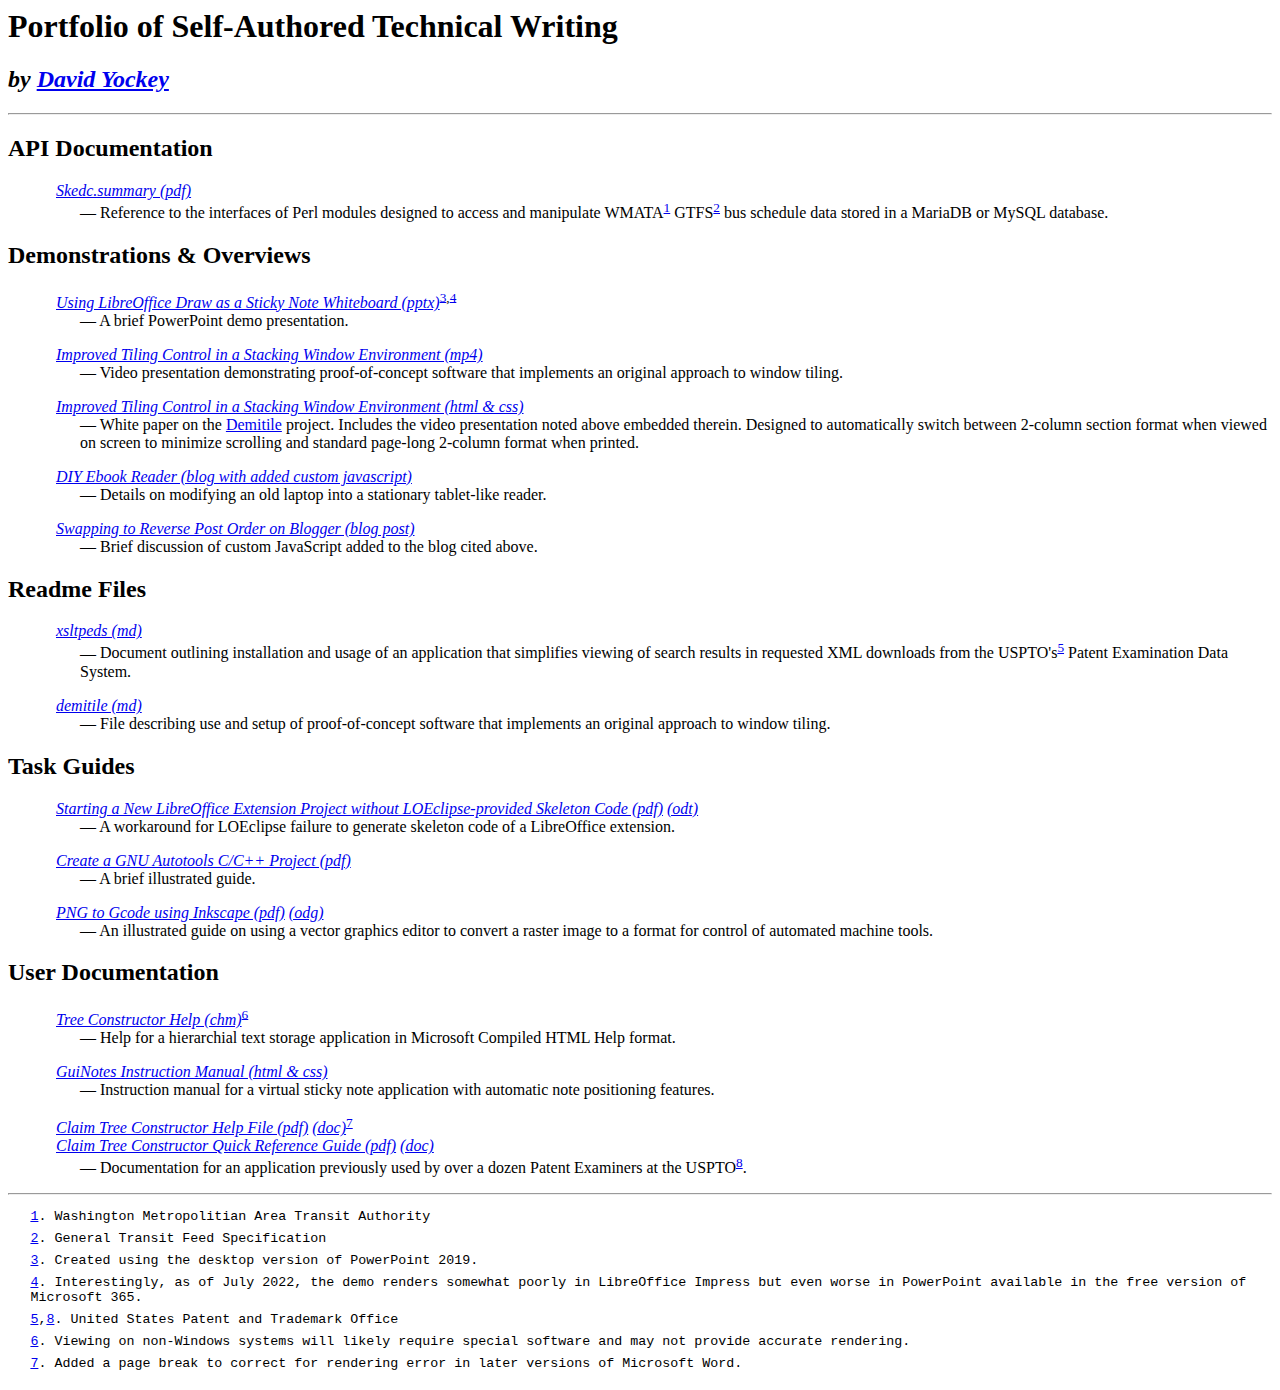
==== commit 810435b6: "Put pdf links before other types for consistancy" ====
--- a/techwriting.html
+++ b/techwriting.html
@@ -168,12 +168,12 @@
 			
 			<dl>
 				<dt><cite>
-					<a href="https://github.com/dfyockey/dfyockey.github.io/raw/main/documentation/CTC/Claim_Tree_Constructor.doc">Claim Tree Constructor Help File (doc)</a><sup><a href='#footnote_7' id='back_7'>7</a></sup>
-					<a href="https://github.com/dfyockey/dfyockey.github.io/raw/main/documentation/CTC/Claim_Tree_Constructor.pdf">(pdf)</a>
+					<a href="https://github.com/dfyockey/dfyockey.github.io/raw/main/documentation/CTC/Claim_Tree_Constructor.pdf">Claim Tree Constructor Help File (pdf)</a>
+					<a href="https://github.com/dfyockey/dfyockey.github.io/raw/main/documentation/CTC/Claim_Tree_Constructor.doc">(doc)</a><sup><a href='#footnote_7' id='back_7'>7</a></sup>
 				</cite></dt><br />
 				<dt><cite>
-					<a href="https://github.com/dfyockey/dfyockey.github.io/raw/main/documentation/CTC/CTC_Quick_Reference_Guide.doc">Claim Tree Constructor Quick Reference Guide (doc)</a>
-					<a href="https://github.com/dfyockey/dfyockey.github.io/raw/main/documentation/CTC/CTC_Quick_Reference_Guide.pdf">(pdf)</a>
+					<a href="https://github.com/dfyockey/dfyockey.github.io/raw/main/documentation/CTC/CTC_Quick_Reference_Guide.pdf">Claim Tree Constructor Quick Reference Guide (pdf)</a>
+					<a href="https://github.com/dfyockey/dfyockey.github.io/raw/main/documentation/CTC/CTC_Quick_Reference_Guide.doc">(doc)</a>
 				</cite></dt>
 				<dd>
                     Documentation for an application previously used by over a dozen Patent Examiners at the USPTO<sup><a href='#footnote_5,8' id='back_8'>8</a></sup>.
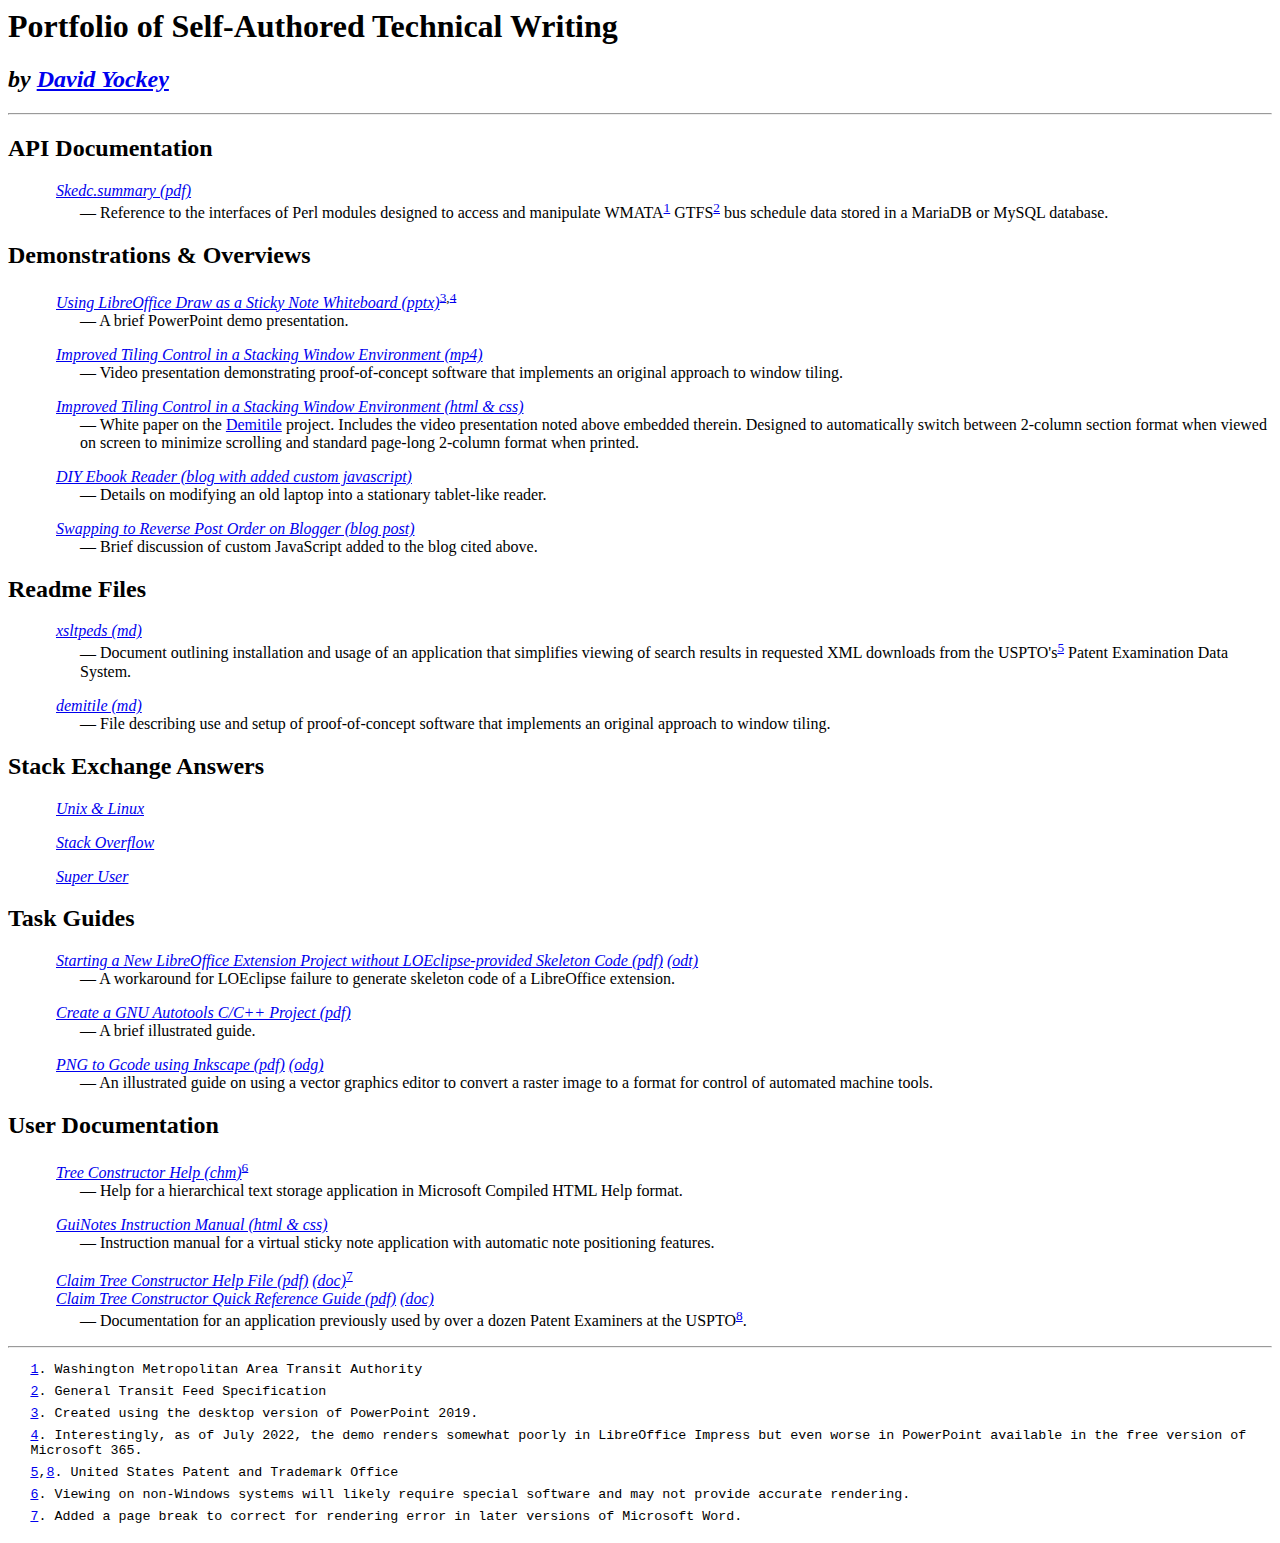
==== commit 16c11876: "Add links to Stack Exchange Answers" ====
--- a/techwriting.html
+++ b/techwriting.html
@@ -110,6 +110,30 @@
 			</dl>
         
         </div>
+        
+        <h2>Stack Exchange Answers</h2>
+        
+        <div class='cites'>
+            
+            <dl>
+                <dt><cite>
+                    <a href="https://unix.stackexchange.com/search?tab=votes&q=user%3a274746" target='_blank'>Unix & Linux</a>
+                </cite></dt>
+            </dl>
+            
+            <dl>
+                <dt><cite>
+                    <a href="https://stackoverflow.com/search?tab=votes&q=user%3a8100489" target='_blank'>Stack Overflow</a>
+                </cite></dt>
+            </dl>
+            
+            <dl>
+                <dt><cite>
+                    <a href="https://superuser.com/search?tab=votes&q=user%3a1152985" target='_blank'>Super User</a>
+                </cite></dt>
+            </dl>            
+            
+        </div>
 
 		<h2>Task Guides</h2>
 		
@@ -153,7 +177,7 @@
                     <a href="https://github.com/dfyockey/dfyockey.github.io/raw/main/documentation/TreeConstructor.chm">Tree Constructor Help (chm)</a></a><sup><a href='#footnote_6' id='back_6'>6</a></sup>
                 </cite></dt>
 				<dd>
-                    Help for a hierarchial text storage application in Microsoft Compiled HTML Help format.
+                    Help for a hierarchical text storage application in Microsoft Compiled HTML Help format.
                 </dd>
 			</dl>
 			
@@ -185,7 +209,7 @@
 		<footer>
 			<small>
 				<ol id='footnotes'>
-					<li id='footnote_1'><a href='#back_1'>1</a>. Washington Metropolitian Area Transit Authority</li>
+					<li id='footnote_1'><a href='#back_1'>1</a>. Washington Metropolitan Area Transit Authority</li>
                     <li id='footnote_2'><a href='#back_2'>2</a>. General Transit Feed Specification</li>
 					<li id='footnote_3'><a href='#back_3'>3</a>. Created using the desktop version of PowerPoint 2019.</li>
 					<li id='footnote_4'><a href='#back_4'>4</a>. Interestingly, as of July 2022, the demo renders somewhat poorly in LibreOffice Impress but even worse in PowerPoint available in the free version of Microsoft 365.<li>
